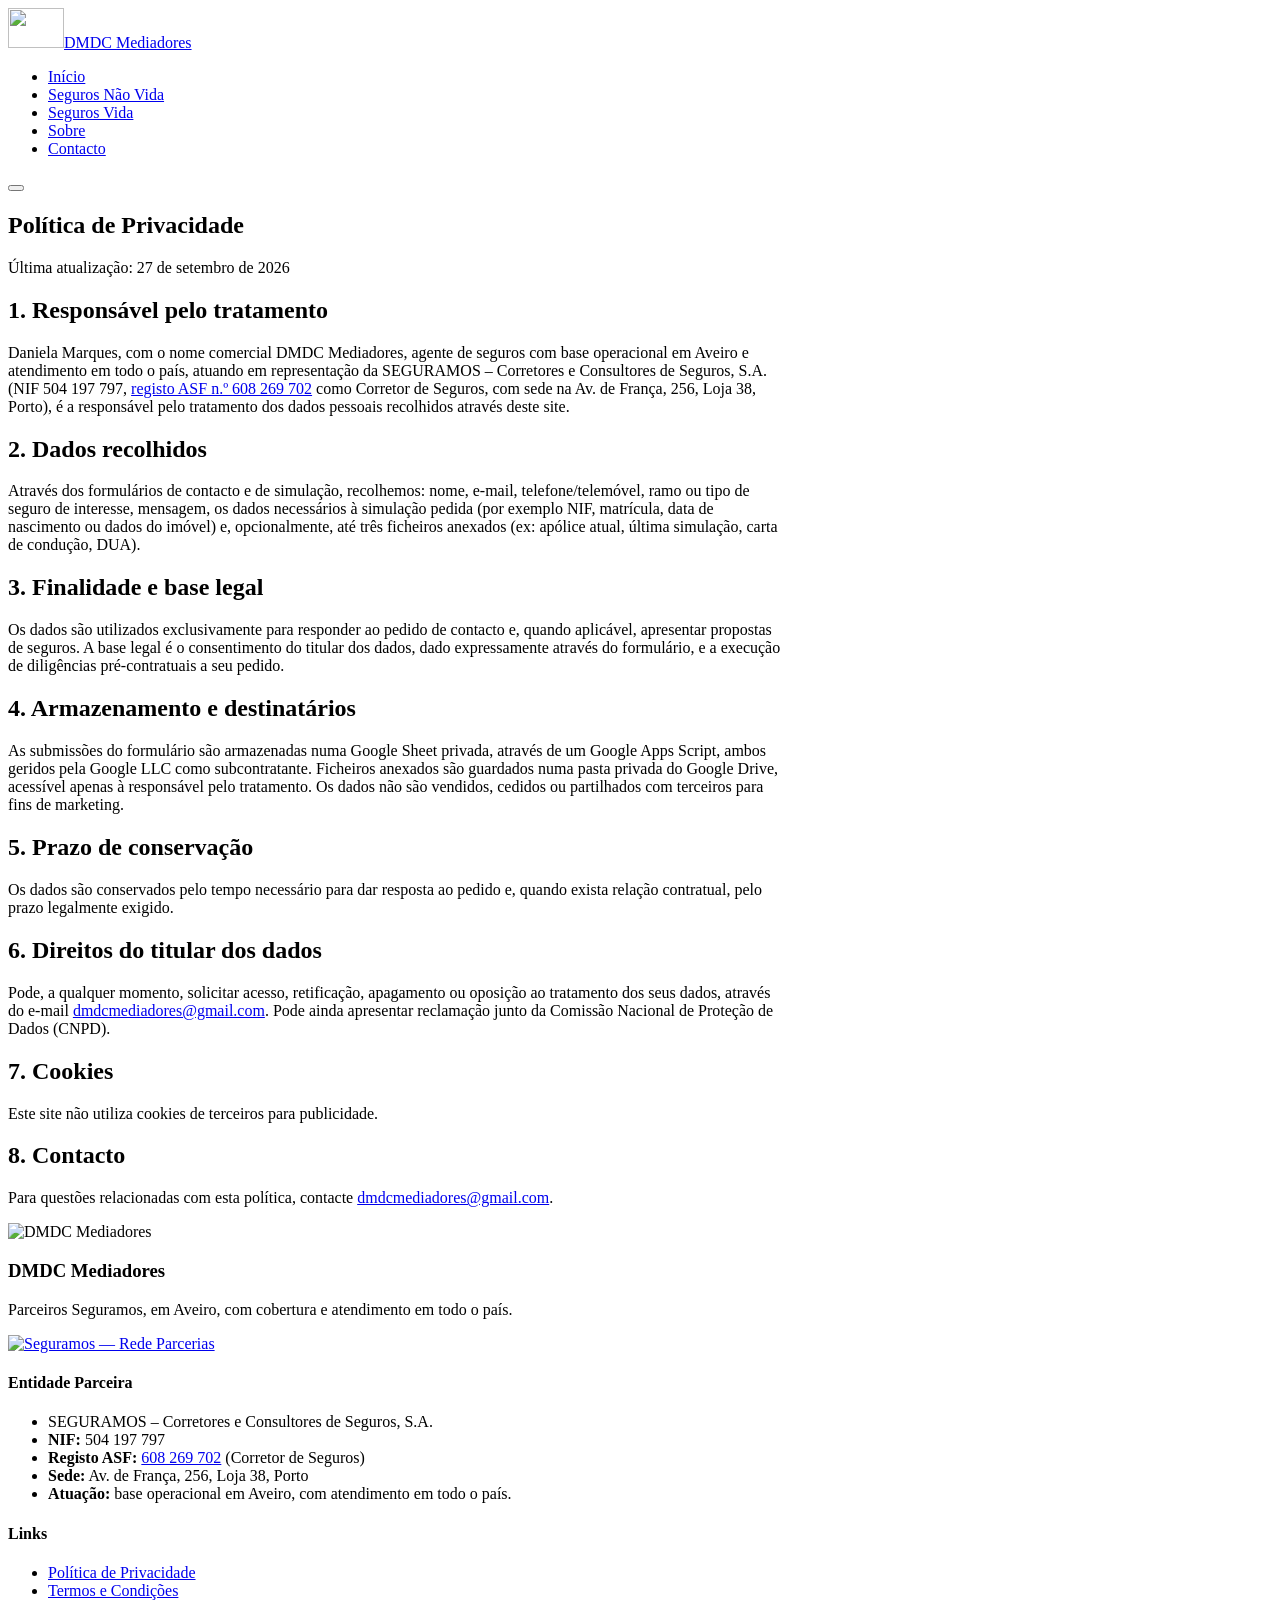
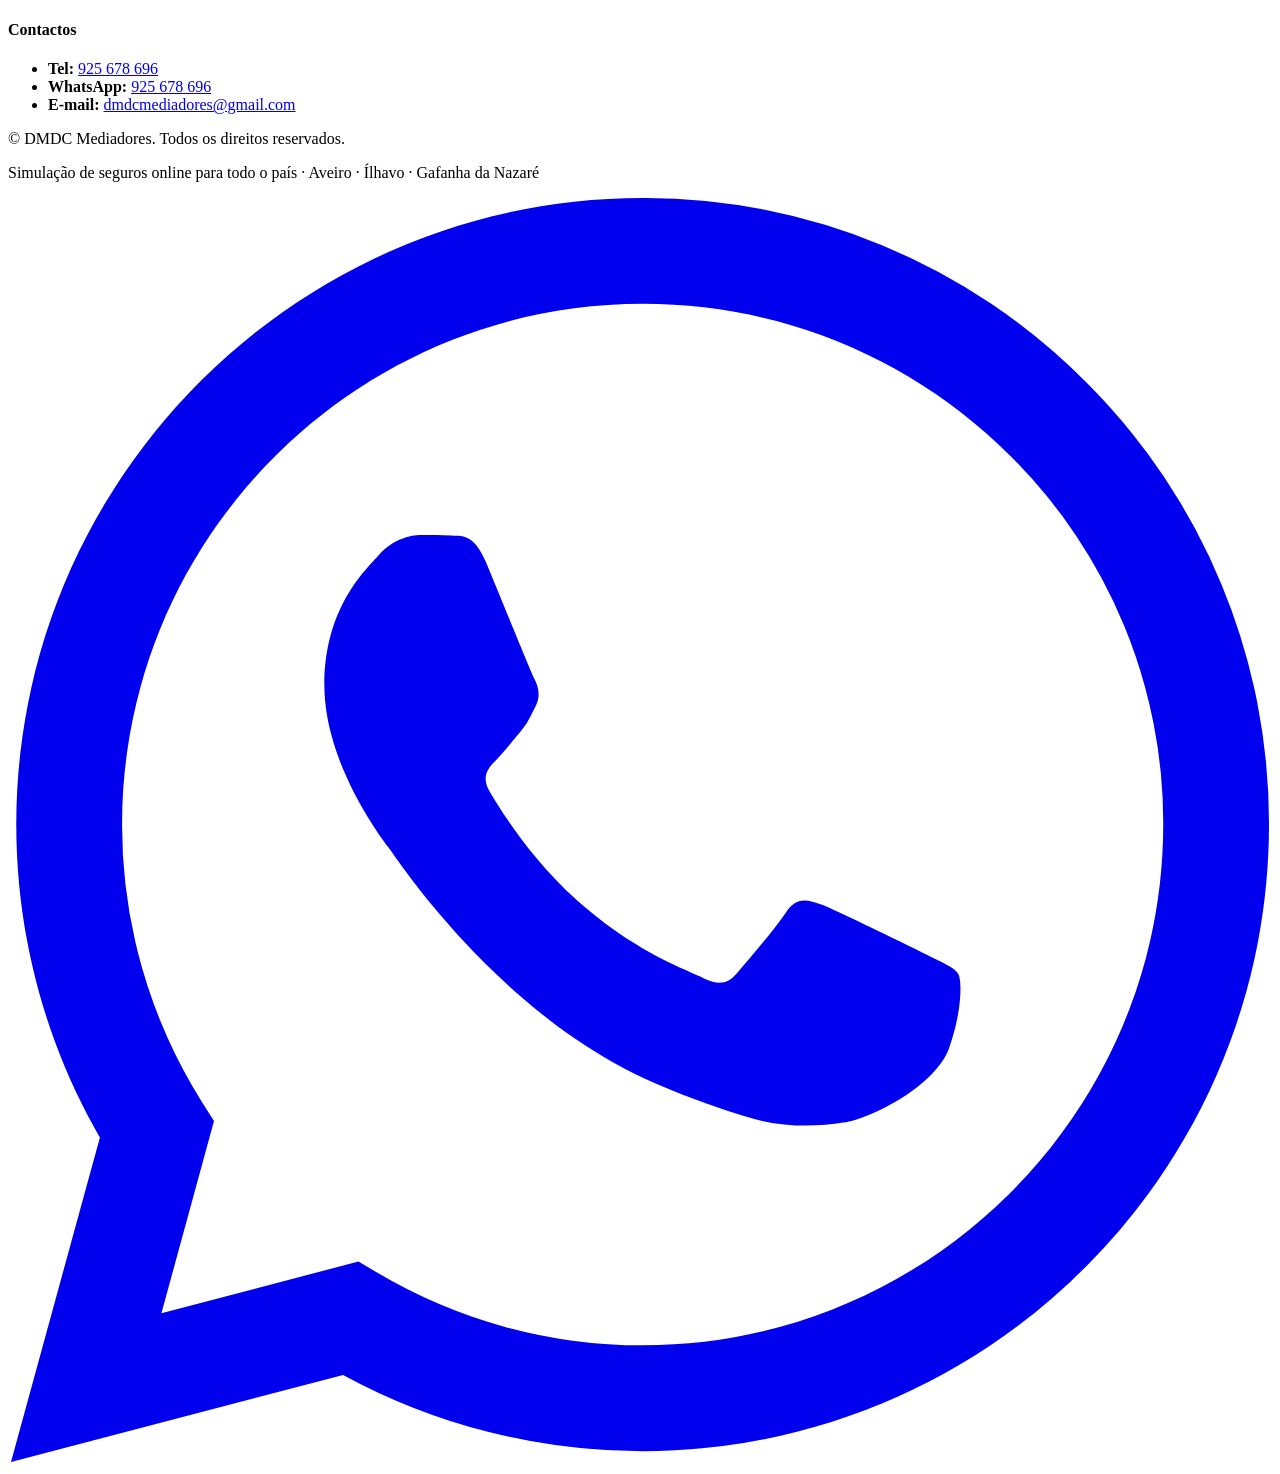
==== privacidade.html @ a178ac2d "Remover seguradoras da página inicial e rever rodapé - Comentar a secção de logótipos de seguradoras" ====
<!DOCTYPE html>
<html lang="pt-PT">
<head>
  <meta charset="UTF-8">
  <meta name="viewport" content="width=device-width, initial-scale=1.0">
  <title>Política de Privacidade — DMDC Mediadores</title>
  <link rel="canonical" href="https://dmdcmediadores.pt/privacidade.html">
  <link rel="icon" href="favicon.ico" sizes="any">
  <link rel="icon" href="assets/img/favicon-32.png" type="image/png" sizes="32x32">
  <link rel="apple-touch-icon" href="assets/img/apple-touch-icon.png">
  <link rel="manifest" href="site.webmanifest">
  <meta name="theme-color" content="#083d52">
  <link rel="preconnect" href="https://fonts.googleapis.com">
  <link rel="preconnect" href="https://fonts.gstatic.com" crossorigin>
  <link rel="stylesheet" href="https://fonts.googleapis.com/css2?family=Inter:wght@400;500;600;700;800&display=swap" media="print" onload="this.media='all'">
  <noscript><link rel="stylesheet" href="https://fonts.googleapis.com/css2?family=Inter:wght@400;500;600;700;800&display=swap"></noscript>
  <link rel="stylesheet" href="assets/css/style.css">
</head>
<body>

  <header class="site-header">
    <div class="container header-inner">
      <a href="index.html" class="logo"><img src="assets/img/logo-dd.png" alt="" class="logo-mark" width="56" height="40"><span class="logo-text">DMDC <span>Mediadores</span></span></a>
      <nav class="main-nav" id="main-nav">
        <ul>
          <li><a href="index.html">Início</a></li>
          <li><a href="seguros-nao-vida.html">Seguros Não Vida</a></li>
          <li><a href="seguros-vida.html">Seguros Vida</a></li>
          <li><a href="sobre.html">Sobre</a></li>
          <li><a href="contacto.html" class="btn btn-primary">Contacto</a></li>
        </ul>
      </nav>
      <button class="nav-toggle" id="nav-toggle" aria-label="Abrir menu" aria-expanded="false">
        <span></span><span></span><span></span>
      </button>
    </div>
  </header>

  <main>

  <section class="page-hero">
    <div class="container">
      <h1>Política de Privacidade</h1>
      <p>Última atualização: 27 de setembro de 2026</p>
    </div>
  </section>

  <section class="section">
    <div class="container" style="max-width: 780px;">

      <h2>1. Responsável pelo tratamento</h2>
      <p>
        Daniela Marques, com o nome comercial DMDC Mediadores, agente de seguros com base
        operacional em Aveiro e atendimento em todo o país, atuando em representação da SEGURAMOS – Corretores e Consultores de Seguros, S.A. (NIF 504 197 797, <a href="https://www.asf.com.pt/web/site-asf/mediador?MediadorId=195218" target="_blank" rel="noopener">registo ASF n.º 608 269 702</a> como Corretor de Seguros, com sede na Av. de França, 256, Loja 38, Porto), é a responsável pelo tratamento
        dos dados pessoais recolhidos através deste site.
      </p>

      <h2>2. Dados recolhidos</h2>
      <p>Através dos formulários de contacto e de simulação, recolhemos: nome, e-mail, telefone/telemóvel, ramo ou
      tipo de seguro de interesse, mensagem, os dados necessários à simulação pedida (por exemplo NIF, matrícula, data de nascimento ou dados do imóvel) e, opcionalmente, até três ficheiros anexados (ex: apólice atual, última simulação, carta de condução, DUA).</p>

      <h2>3. Finalidade e base legal</h2>
      <p>
        Os dados são utilizados exclusivamente para responder ao pedido de contacto e, quando aplicável,
        apresentar propostas de seguros. A base legal é o consentimento do titular dos dados, dado
        expressamente através do formulário, e a execução de diligências pré-contratuais a seu pedido.
      </p>

      <h2>4. Armazenamento e destinatários</h2>
      <p>
        As submissões do formulário são armazenadas numa Google Sheet privada, através de um Google Apps
        Script, ambos geridos pela Google LLC como subcontratante. Ficheiros anexados são guardados numa
        pasta privada do Google Drive, acessível apenas à responsável pelo tratamento. Os dados não são
        vendidos, cedidos ou partilhados com terceiros para fins de marketing.
      </p>

      <h2>5. Prazo de conservação</h2>
      <p>Os dados são conservados pelo tempo necessário para dar resposta ao pedido e, quando exista relação contratual, pelo prazo legalmente exigido.</p>

      <h2>6. Direitos do titular dos dados</h2>
      <p>
        Pode, a qualquer momento, solicitar acesso, retificação, apagamento ou oposição ao tratamento dos
        seus dados, através do e-mail <a href="mailto:dmdcmediadores@gmail.com">dmdcmediadores@gmail.com</a>. Pode ainda apresentar reclamação
        junto da Comissão Nacional de Proteção de Dados (CNPD).
      </p>

      <h2>7. Cookies</h2>
      <p>Este site não utiliza cookies de terceiros para publicidade.</p>

      <h2>8. Contacto</h2>
      <p>Para questões relacionadas com esta política, contacte <a href="mailto:dmdcmediadores@gmail.com">dmdcmediadores@gmail.com</a>.</p>

    </div>
  </section>

  </main>

  <footer class="site-footer">
    <div class="container footer-inner">
      <div class="footer-col">
        <img src="assets/img/logo-dd-white.png" alt="DMDC Mediadores" class="footer-logo" width="64" height="46">
        <h3>DMDC Mediadores</h3>
        <p>Parceiros Seguramos, em Aveiro, com cobertura e atendimento em todo o país.</p>
        <a href="https://www.seguramos.pt" target="_blank" rel="noopener" class="footer-partner-logo-wrap">
          <img src="assets/img/seguramos-logo.png" alt="Seguramos — Rede Parcerias" class="footer-partner-logo" width="660" height="168">
        </a>
      </div>
      <div class="footer-col">
        <h4>Entidade Parceira</h4>
        <ul>
          <li>SEGURAMOS – Corretores e Consultores de Seguros, S.A.</li>
          <li><strong>NIF:</strong> 504 197 797</li>
          <li><strong>Registo ASF:</strong> <a href="https://www.asf.com.pt/web/site-asf/mediador?MediadorId=195218" target="_blank" rel="noopener">608 269 702</a> (Corretor de Seguros)</li>
          <li><strong>Sede:</strong> Av. de França, 256, Loja 38, Porto</li>
          <li><strong>Atuação:</strong> base operacional em Aveiro, com atendimento em todo o país.</li>
        </ul>
      </div>
      <div class="footer-col">
        <h4>Links</h4>
        <ul>
          <li><a href="privacidade.html">Política de Privacidade</a></li>
          <li><a href="termos.html">Termos e Condições</a></li>
        </ul>
      </div>
      <div class="footer-col">
        <h4>Contactos</h4>
        <ul>
          <li><strong>Tel:</strong> <a href="tel:+351925678696">925 678 696</a></li>
          <li><strong>WhatsApp:</strong> <a href="https://wa.me/351925678696" target="_blank" rel="noopener">925 678 696</a></li>
          <li><strong>E-mail:</strong> <a href="mailto:dmdcmediadores@gmail.com">dmdcmediadores@gmail.com</a></li>
        </ul>
      </div>
    </div>
    <div class="footer-bottom container">
      <p>&copy; <span id="year"></span> DMDC Mediadores. Todos os direitos reservados.</p>
      <p class="footer-areas">Simulação de seguros online para todo o país · Aveiro · Ílhavo · Gafanha da Nazaré</p>
    </div>
  </footer>

  <a href="https://wa.me/351925678696?text=Ol%C3%A1%20Daniela%2C%20gostaria%20de%20pedir%20uma%20simula%C3%A7%C3%A3o%20de%20seguro." class="whatsapp-float" target="_blank" rel="noopener" aria-label="Falar no WhatsApp">
    <svg viewBox="0 0 24 24" aria-hidden="true"><path fill="currentColor" d="M17.472 14.382c-.297-.149-1.758-.867-2.03-.967-.273-.099-.471-.148-.67.15-.197.297-.767.966-.94 1.164-.173.199-.347.223-.644.075-.297-.15-1.255-.463-2.39-1.475-.883-.788-1.48-1.761-1.653-2.059-.173-.297-.018-.458.13-.606.134-.133.298-.347.446-.52.149-.174.198-.298.298-.497.099-.198.05-.371-.025-.52-.075-.149-.669-1.612-.916-2.207-.242-.579-.487-.5-.669-.51-.173-.008-.371-.01-.57-.01-.198 0-.52.074-.792.372-.272.297-1.04 1.016-1.04 2.479 0 1.462 1.065 2.875 1.213 3.074.149.198 2.096 3.2 5.077 4.487.709.306 1.262.489 1.694.625.712.227 1.36.195 1.871.118.571-.085 1.758-.719 2.006-1.413.248-.694.248-1.289.173-1.413-.074-.124-.272-.198-.57-.347m-5.421 7.403h-.004a9.87 9.87 0 01-5.031-1.378l-.361-.214-3.741.982.998-3.648-.235-.374a9.86 9.86 0 01-1.51-5.26c.001-5.45 4.436-9.884 9.888-9.884 2.64 0 5.122 1.03 6.988 2.898a9.825 9.825 0 012.893 6.994c-.003 5.45-4.437 9.884-9.885 9.884m8.413-18.297A11.815 11.815 0 0012.05 0C5.495 0 .16 5.335.157 11.892c0 2.096.547 4.142 1.588 5.945L.057 24l6.305-1.654a11.882 11.882 0 005.683 1.448h.005c6.554 0 11.89-5.335 11.893-11.893a11.821 11.821 0 00-3.48-8.413Z"/></svg>
  </a>

  <script src="assets/js/main.js"></script>
</body>
</html>
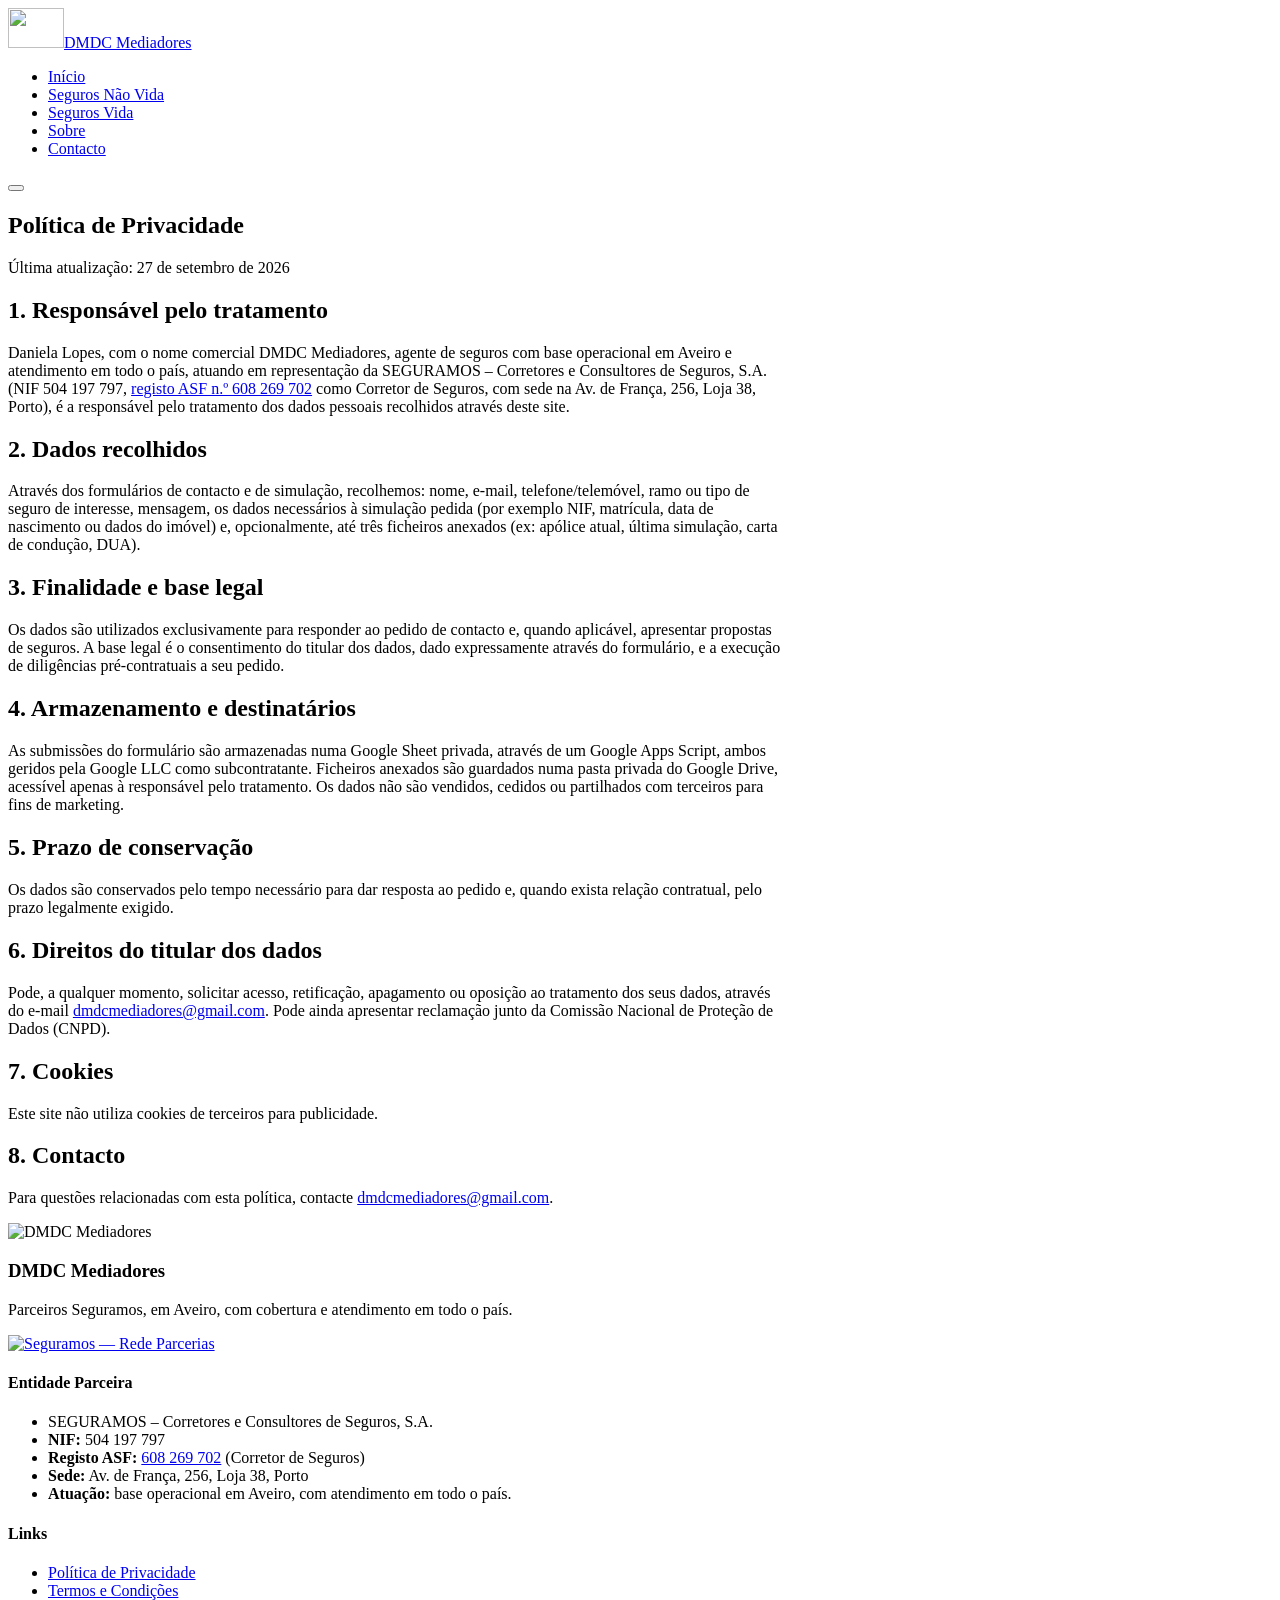
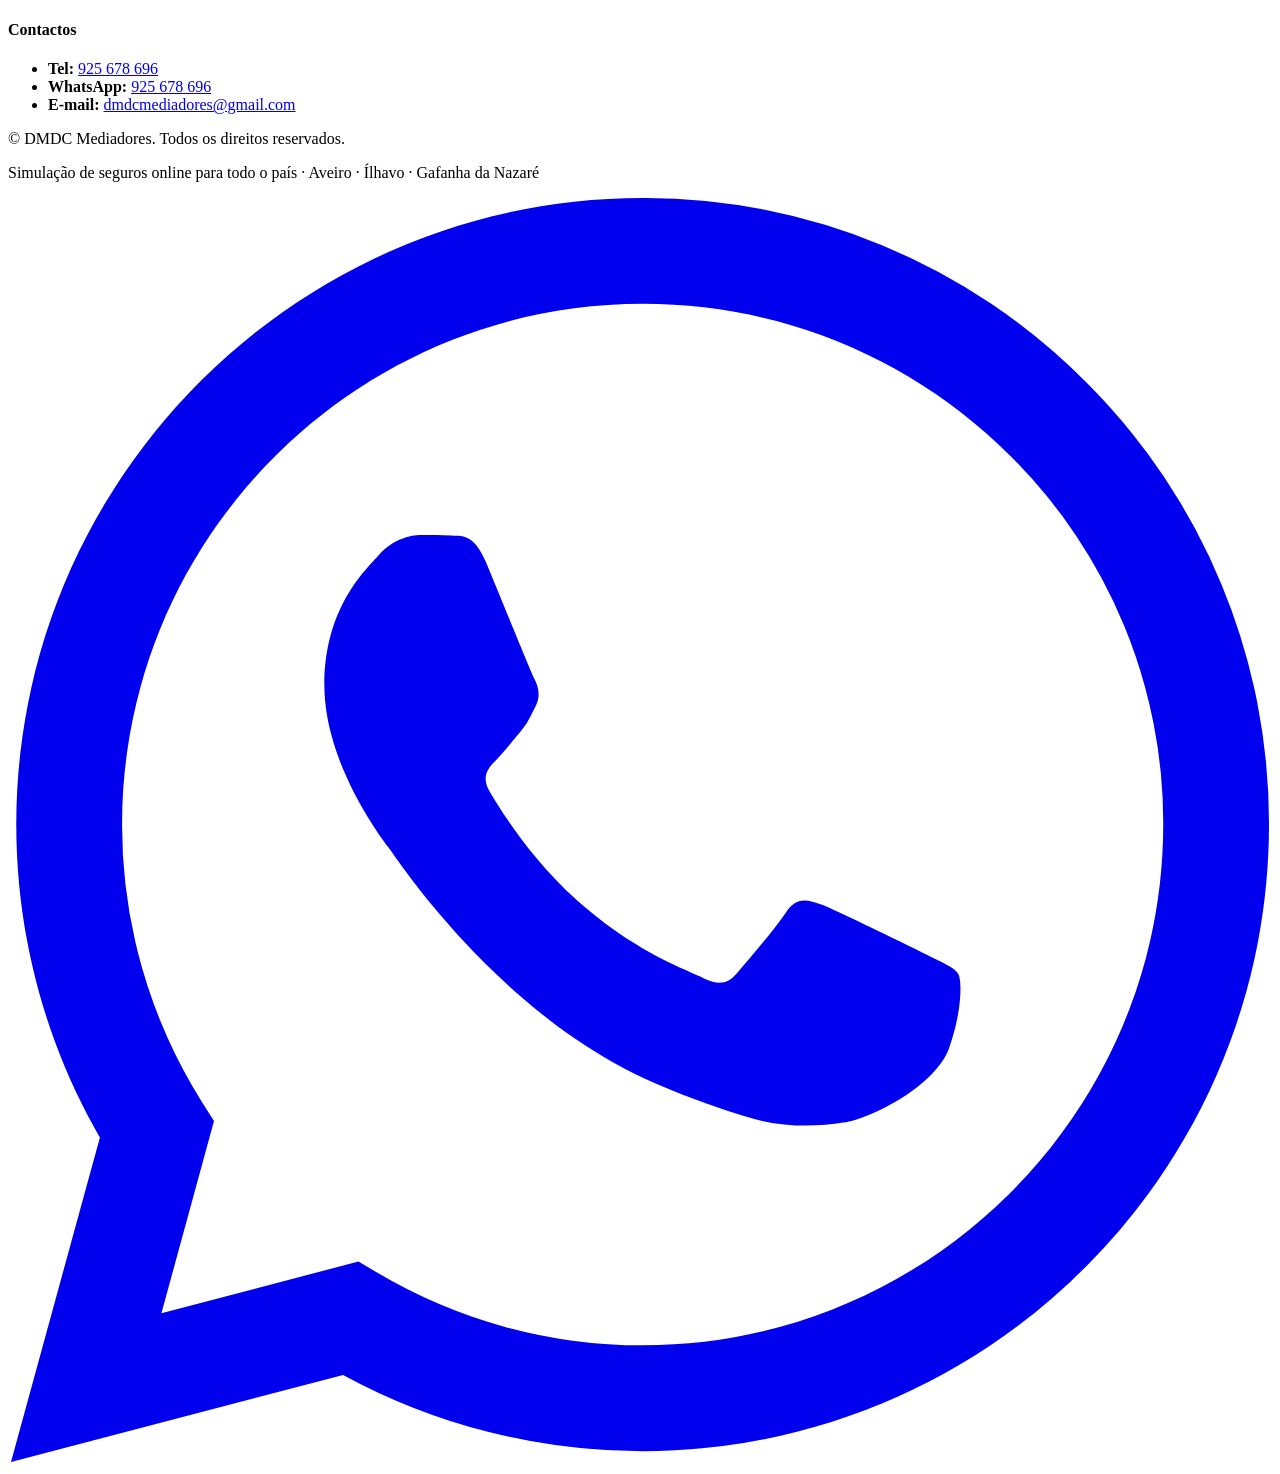
==== commit b626e5a3: "Alterar o nome para Daniela Lopes no resto do site - Termos e Privacidade: identificação de quem ope" ====
--- a/privacidade.html
+++ b/privacidade.html
@@ -50,7 +50,7 @@
 
       <h2>1. Responsável pelo tratamento</h2>
       <p>
-        Daniela Marques, com o nome comercial DMDC Mediadores, agente de seguros com base
+        Daniela Lopes, com o nome comercial DMDC Mediadores, agente de seguros com base
         operacional em Aveiro e atendimento em todo o país, atuando em representação da SEGURAMOS – Corretores e Consultores de Seguros, S.A. (NIF 504 197 797, <a href="https://www.asf.com.pt/web/site-asf/mediador?MediadorId=195218" target="_blank" rel="noopener">registo ASF n.º 608 269 702</a> como Corretor de Seguros, com sede na Av. de França, 256, Loja 38, Porto), é a responsável pelo tratamento
         dos dados pessoais recolhidos através deste site.
       </p>
